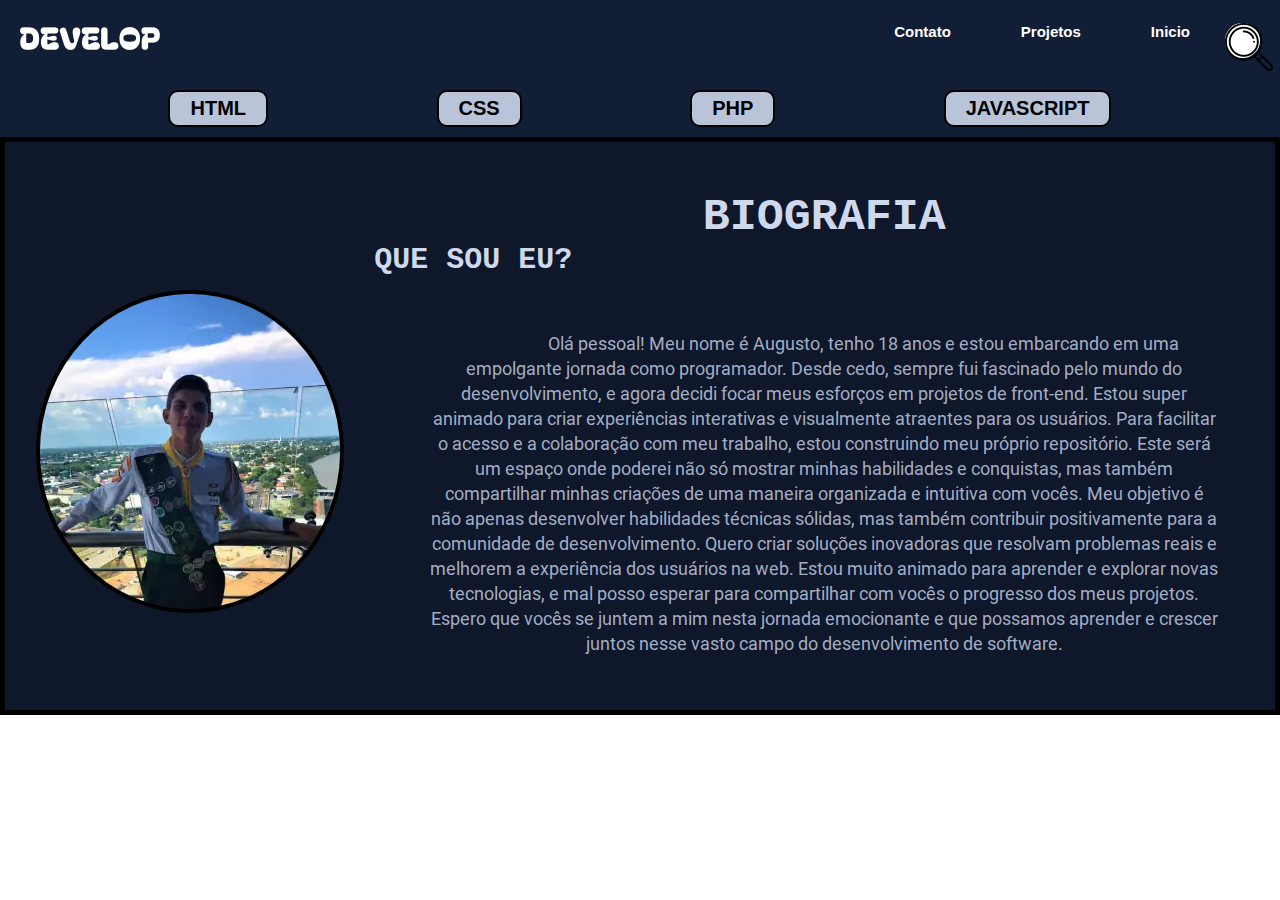
==== index.html @ 8e965ccf "vl 1.0" ====
<!DOCTYPE html>
<html lang="pt-br">
    <head>
        <meta charset="UTF-8">
        <meta name="viewport" content="width=device-width, initial-scale=1.0">
        <link rel="website icon" type="icon" href="img/imagen fivecon/favecon.png">
        <title>Repository Personal</title>
            <link rel="stylesheet" href="font.css">
        <link rel="stylesheet" href="style.css">
        <link rel="" href="">
    </head>
    <body>
        <header>
            <div class="imagen-Menu">
                    <img src="img/logo/logo page.png    "
                    alt="IMAGEM DA LOGO DO FAVECON">
            </div>
            <div class="menu">
                <div><a href="#">Contato</a></div>
                <div><a href="#">Projetos</a></div>
                <div><a href="#">Inicio</a></div>                 
                        <div class="search-box">
                            <form method="post" action="#">
                              <input type="txt" class="search-box-input"
                                    name="busca"
                                    placeholder="Faça sua Pesquisa">
                              <button class="search-box-button"><i
                                 class="search-box-icone icon icon-search"><img src="img/logo/busca.webp" alt=""></i>
                                </button>
                            </form>
                        </div><!-- Search -->
                    </div><!--Box Busca-->
            </div>
        </header>
        <div class="cor-principal"> <!--Essa div define o background  do site-->

            <div class="navegacao">
                <nav>
                <div class="buttons">HTML</div>
                <div class="buttons">CSS</div>
                <div class="buttons">PHP</div>
                <div class="buttons">JAVASCRIPT</div>
            </nav>
        </div>
        <article>
            <div class="img-biografia">
                <img src="img/logo/AUGUSTO.webp" alt="minha foto">
            </div>
            <div class="conteudo-biografia">
                <h1>BIOGRAFIA</h1>
                <h2>Que sou eu?</h2>
                <p>Olá pessoal! Meu nome é Augusto, tenho 18 anos e estou embarcando em uma empolgante jornada como programador. Desde cedo, sempre fui fascinado pelo mundo do desenvolvimento, e agora decidi focar meus esforços em projetos de front-end.

                    Estou super animado para criar experiências interativas e visualmente atraentes para os usuários. Para facilitar o acesso e a colaboração com meu trabalho, estou construindo meu próprio repositório. Este será um espaço onde poderei não só mostrar minhas habilidades e conquistas, mas também compartilhar minhas criações de uma maneira organizada e intuitiva com vocês.
                    
                    Meu objetivo é não apenas desenvolver habilidades técnicas sólidas, mas também contribuir positivamente para a comunidade de desenvolvimento. Quero criar soluções inovadoras que resolvam problemas reais e melhorem a experiência dos usuários na web.
                    
                    Estou muito animado para aprender e explorar novas tecnologias, e mal posso esperar para compartilhar com vocês o progresso dos meus projetos. Espero que vocês se juntem a mim nesta jornada emocionante e que possamos aprender e crescer juntos nesse vasto campo do desenvolvimento de software. </p>
            </div>
        </article>
        <!-- <footer>
            <p>joseaugustobritolinhares@gmail.com </p>
        </footer> --> 
        <!-- final da página -->
         <!-- <script>
            alert('o site ultiliza cookies para alguma funções')
            
         </script> -->
    </div>
    </body>
</html>
---- font.css ----
@font-face {
    font-family: 'mine';
    src        : url('comentarios/font/Minecrafter.Alt.ttf') format('truetype');
    font-weight: normal;
    font-style : normal;
}
@font-face {
    font-family: "Roboto";
    src: url('comentarios/font/Roboto-Regular.ttf') format('truetype');
}
---- style.css ----
* {
    padding   : 0;
    margin    : 0;
    box-sizing: border-box;
}

body {
    font-family: Arial, Helvetica, sans-serif;
}

.cor-principal {
    background-color: rgb(15, 23, 42);
}

header {
    display         : flex;
    justify-content : space-between;
    align-items     : center;
    height          : 80px;
    padding         : 0 20px;
    background-color: rgb(18, 29, 54);
}
.imagen-Menu :hover{
    width: 150px;
    right: 26px;
}

.menu {
    display        : flex;
    justify-content: space-evenly;
}

.menu a {
    padding        : 15px 35px;
    text-decoration: none;
    color          : #ffffff;
    font-size      : 15px;
    margin-left    : 0px;
    border-radius  : 10px;
    font-weight    : 900;
}

.menu a:hover {
    background-color: rgb(255, 255, 255);
    color           : black;
}

.search-box-input::placeholder {
    color     : #ffffff;
    /* opacity: 0.6; */
}

/* Chrome, Opera ySafari */
.search-box-input::-webkit-input-placeholder {
    color: #ffffff;
}

/* Firefox 19+ */
.search-box-input::-moz-placeholder {
    color: #ffffff;
}

/* IE 10+ y Edge */
.search-box-input:-ms-input-placeholder {
    color: #ffffff;
}

.search-box form {
    display         : flex;
    border-radius   : 50px;
    background-color: #4c4c4c;
    height          : 35px;
}

.search-box:hover .search-box-input {

    padding-left : 2em;
    padding-right: 1em;
    width        : 250px;
}

.search-box-input {
    outline   : 0;
    font-size : 1.2em;
    color     : #fff;
    width     : 0;
    padding   : 0;
    border    : none;
    background: none;
    transition: .35s;
}

.search-box-button {
    display         : flex;
    border-radius   : 50%;
    width           : 35px;
    height          : 35px;
    background-color: #ffffff;
    border          : none;
    cursor          : pointer;
    transition      : .3s;
}

.search-box-button:active {
    transform: scale(.85);

}

.search-box-icone {
    margin: auto;
    color : #fff;
}

@media screen and (min-width: 400px) {
    .search-box:hover .search-box-input {
        width: 360px;
    }

}

.navegacao nav {
    justify-content : space-evenly;
    display         : flex;
    background-color: rgb(18, 29, 54);
}

.navegacao nav .buttons {
    background-color: rgba(206, 217, 237, 0.89);
    list-style      : none;
    display         : block;
    margin          : 10px 0 10px 0;
    border-radius   : 10px;
    border          : 2px solid black;
}

.buttons {
    font-size  : 20px;
    font-weight: 900;
    padding    : 5px 20px 5px 20px;
}

nav .buttons:hover {
    background-color: rgb(255, 255, 255);
    cursor          : pointer;
}

article {
    display        : flex;
    justify-content: space-evenly;
    padding-top    : 50px;
    border         : 5px solid black;
}

.img-biografia {
    display        : flex;
    min-height     : 50vh;
    align-items    : center;
    justify-content: center;
}

.img-biografia img {
    max-width    : auto;
    margin       : 30px;
    border-radius: 100%;
    border       : 4px solid black;
}

.img-biografia img:hover {
    border: 4px solid rgb(206, 217, 237);
}

.conteudo-biografia {
    width: 900px;
}

.conteudo-biografia h1 {
    text-align : center;
    font-weight: 900;
    font-size  : 45px;
    color      : rgb(206, 217, 237);
}


.conteudo-biografia {
    font-family: 'mine', Courier, monospace;
    font-weight: normal;
}

.conteudo-biografia h2 {
    font-weight   : 900;
    font-size     : 30px;
    color         : rgb(206, 217, 237);
    text-transform: uppercase;
    font-family   : 'mine', Courier, monospace;
}


.conteudo-biografia p {
    font-size      : 18px;
    text-indent    : 10%;
    line-height: 25px;
    font-family    : 'Roboto', Courier, monospace;
    width          : auto;
    text-align     : center;
    margin         : 6%;
    color          : rgba(206, 217, 237, 0.788);
}


footer {
    background-color: rgba(165, 42, 42, 0.315);
}
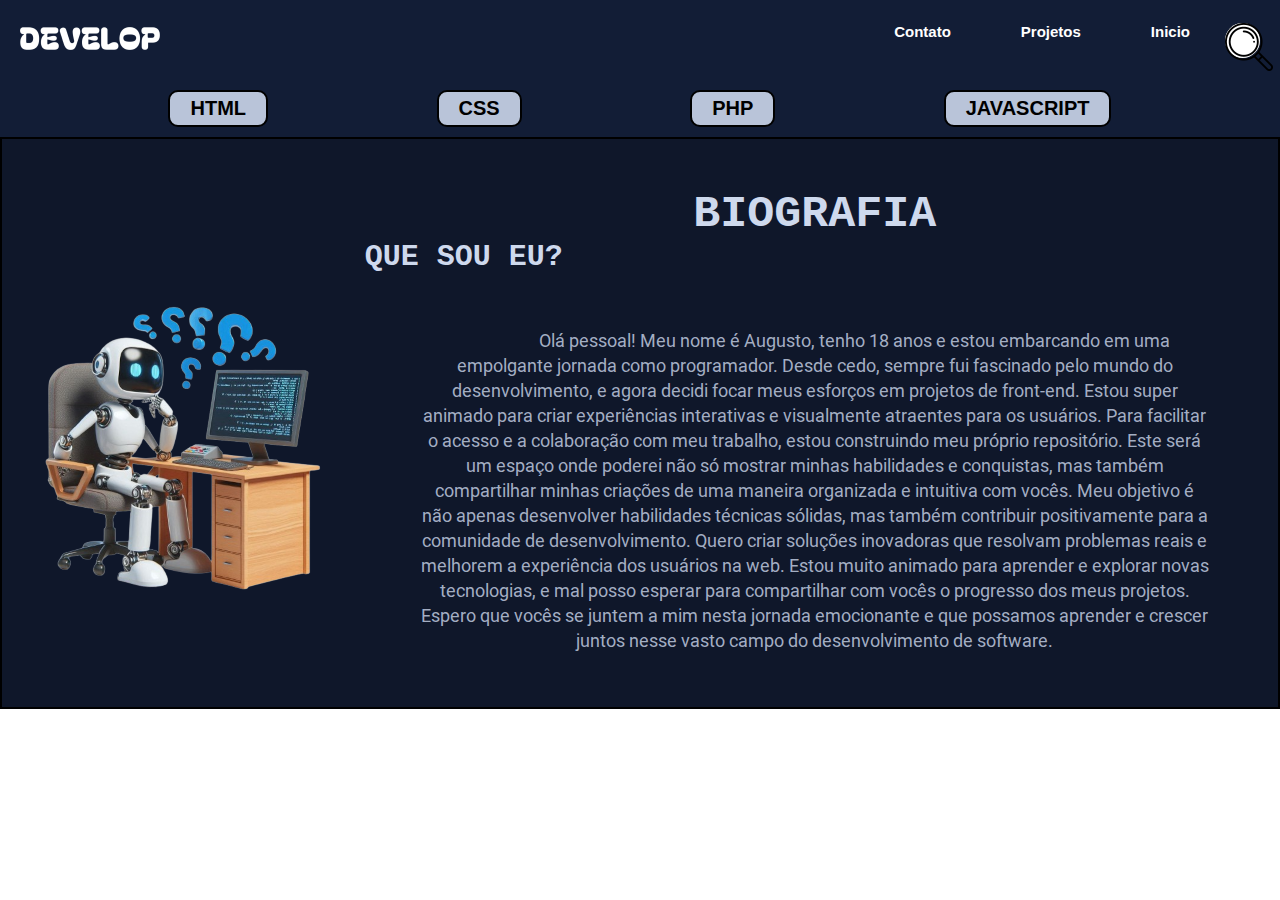
==== commit 16149c3d: "segunda atualizacao" ====
--- a/index.html
+++ b/index.html
@@ -44,7 +44,7 @@
         </div>
         <article>
             <div class="img-biografia">
-                <img src="img/logo/AUGUSTO.webp" alt="minha foto">
+                <img src="img/logo/foto apresentação.png" alt="minha foto">
             </div>
             <div class="conteudo-biografia">
                 <h1>BIOGRAFIA</h1>
@@ -58,14 +58,6 @@
                     Estou muito animado para aprender e explorar novas tecnologias, e mal posso esperar para compartilhar com vocês o progresso dos meus projetos. Espero que vocês se juntem a mim nesta jornada emocionante e que possamos aprender e crescer juntos nesse vasto campo do desenvolvimento de software. </p>
             </div>
         </article>
-        <!-- <footer>
-            <p>joseaugustobritolinhares@gmail.com </p>
-        </footer> --> 
-        <!-- final da página -->
-         <!-- <script>
-            alert('o site ultiliza cookies para alguma funções')
-            
-         </script> -->
-    </div>
+        
     </body>
 </html>--- a/style.css
+++ b/style.css
@@ -20,7 +20,8 @@
     padding         : 0 20px;
     background-color: rgb(18, 29, 54);
 }
-.imagen-Menu :hover{
+
+.imagen-Menu :hover {
     width: 150px;
     right: 26px;
 }
@@ -148,7 +149,7 @@
     display        : flex;
     justify-content: space-evenly;
     padding-top    : 50px;
-    border         : 5px solid black;
+    border         : 2px solid black;
 }
 
 .img-biografia {
@@ -159,14 +160,8 @@
 }
 
 .img-biografia img {
-    max-width    : auto;
-    margin       : 30px;
-    border-radius: 100%;
-    border       : 4px solid black;
-}
-
-.img-biografia img:hover {
-    border: 4px solid rgb(206, 217, 237);
+    max-width: auto;
+    margin   : 30px;
 }
 
 .conteudo-biografia {
@@ -196,14 +191,14 @@
 
 
 .conteudo-biografia p {
-    font-size      : 18px;
-    text-indent    : 10%;
+    font-size  : 18px;
+    text-indent: 10%;
     line-height: 25px;
-    font-family    : 'Roboto', Courier, monospace;
-    width          : auto;
-    text-align     : center;
-    margin         : 6%;
-    color          : rgba(206, 217, 237, 0.788);
+    font-family: 'Roboto', Courier, monospace;
+    width      : auto;
+    text-align : center;
+    margin     : 6%;
+    color      : rgba(206, 217, 237, 0.788);
 }
 
 
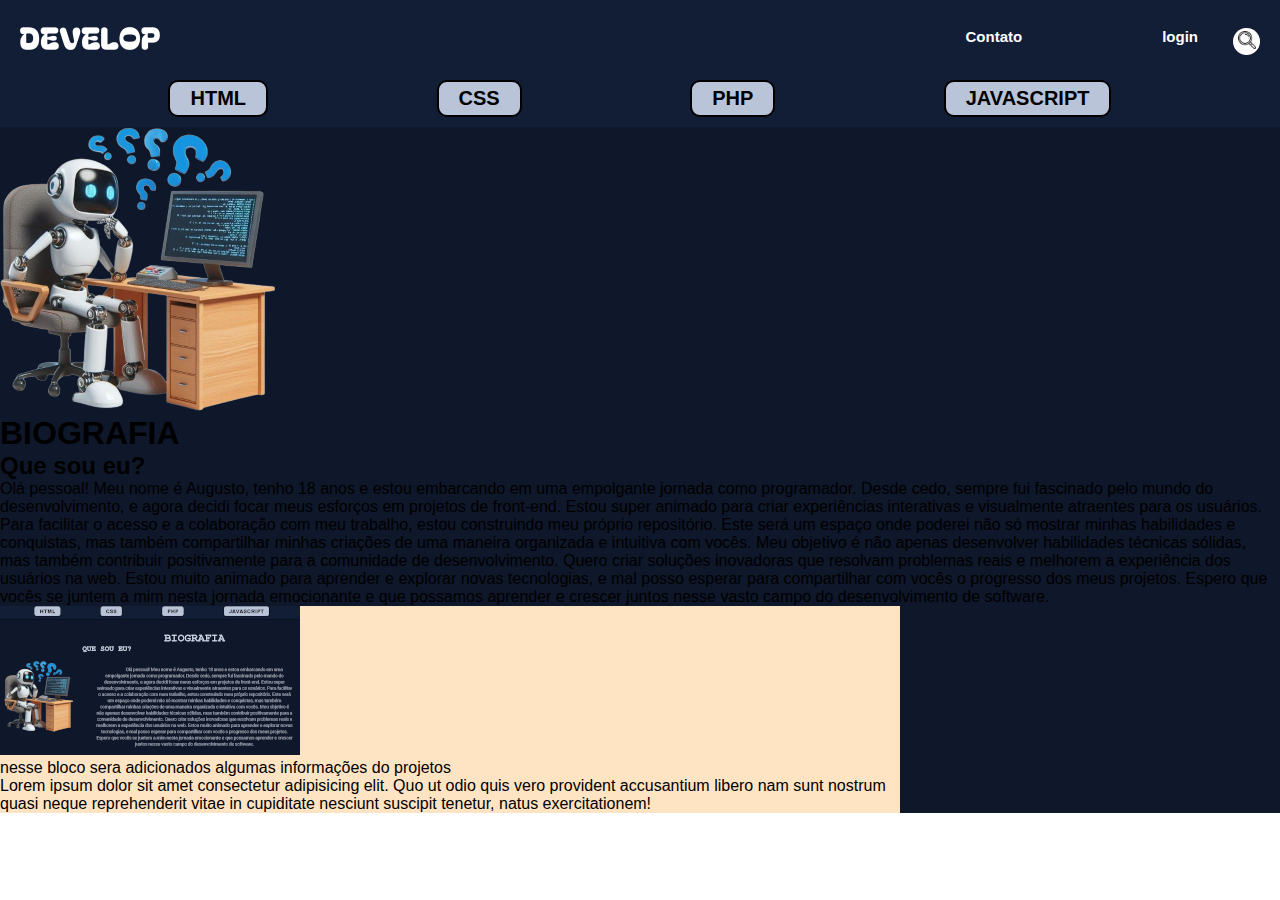
==== commit 222a7dde: "commit de organização do css" ====
--- a/index.html
+++ b/index.html
@@ -3,39 +3,43 @@
     <head>
         <meta charset="UTF-8">
         <meta name="viewport" content="width=device-width, initial-scale=1.0">
-        <link rel="website icon" type="icon" href="img/imagen fivecon/favecon.png">
+        <link rel="website icon" type="icon"
+            href="img/imagen fivecon/favecon.png">
         <title>Repository Personal</title>
-            <link rel="stylesheet" href="font.css">
+        <link rel="stylesheet" href="header.css">
+        <link rel="stylesheet" href="aside.css">
+        <link rel="stylesheet" href="font.css">
         <link rel="stylesheet" href="style.css">
-        <link rel="" href="">
+        <link rel href>
     </head>
     <body>
         <header>
             <div class="imagen-Menu">
-                    <img src="img/logo/logo page.png    "
+                <img src="img/logo/logo page.png    "
                     alt="IMAGEM DA LOGO DO FAVECON">
             </div>
             <div class="menu">
                 <div><a href="#">Contato</a></div>
-                <div><a href="#">Projetos</a></div>
-                <div><a href="#">Inicio</a></div>                 
-                        <div class="search-box">
-                            <form method="post" action="#">
-                              <input type="txt" class="search-box-input"
-                                    name="busca"
-                                    placeholder="Faça sua Pesquisa">
-                              <button class="search-box-button"><i
-                                 class="search-box-icone icon icon-search"><img src="img/logo/busca.webp" alt=""></i>
-                                </button>
-                            </form>
-                        </div><!-- Search -->
-                    </div><!--Box Busca-->
-            </div>
-        </header>
-        <div class="cor-principal"> <!--Essa div define o background  do site-->
+                <div><a href="#"></a></div>
+                <div><a href="#">login</a></div>
+                <div class="search-box">
+                    <form method="post" action="#">
+                        <input type="txt" class="search-box-input"
+                            name="busca"
+                            placeholder="Faça sua Pesquisa">
+                        <button class="search-box-button"><i
+                                class="search-box-icone icon icon-search"><img
+                                    src="img/logo/busca.webp" alt></i>
+                        </button>
+                    </form>
+                </div><!-- Search -->
+            </div><!--Box Busca-->
+        </div>
+    </header>
+    <div class="cor-principal"> <!--Essa div define o background  do site-->
 
-            <div class="navegacao">
-                <nav>
+        <div class="navegacao">
+            <nav>
                 <div class="buttons">HTML</div>
                 <div class="buttons">CSS</div>
                 <div class="buttons">PHP</div>
@@ -49,15 +53,45 @@
             <div class="conteudo-biografia">
                 <h1>BIOGRAFIA</h1>
                 <h2>Que sou eu?</h2>
-                <p>Olá pessoal! Meu nome é Augusto, tenho 18 anos e estou embarcando em uma empolgante jornada como programador. Desde cedo, sempre fui fascinado pelo mundo do desenvolvimento, e agora decidi focar meus esforços em projetos de front-end.
+                <p>Olá pessoal! Meu nome é Augusto, tenho 18 anos e estou
+                    embarcando em uma empolgante jornada como programador. Desde
+                    cedo, sempre fui fascinado pelo mundo do desenvolvimento, e
+                    agora decidi focar meus esforços em projetos de front-end.
 
-                    Estou super animado para criar experiências interativas e visualmente atraentes para os usuários. Para facilitar o acesso e a colaboração com meu trabalho, estou construindo meu próprio repositório. Este será um espaço onde poderei não só mostrar minhas habilidades e conquistas, mas também compartilhar minhas criações de uma maneira organizada e intuitiva com vocês.
-                    
-                    Meu objetivo é não apenas desenvolver habilidades técnicas sólidas, mas também contribuir positivamente para a comunidade de desenvolvimento. Quero criar soluções inovadoras que resolvam problemas reais e melhorem a experiência dos usuários na web.
-                    
-                    Estou muito animado para aprender e explorar novas tecnologias, e mal posso esperar para compartilhar com vocês o progresso dos meus projetos. Espero que vocês se juntem a mim nesta jornada emocionante e que possamos aprender e crescer juntos nesse vasto campo do desenvolvimento de software. </p>
+                    Estou super animado para criar experiências interativas e
+                    visualmente atraentes para os usuários. Para facilitar o
+                    acesso e a colaboração com meu trabalho, estou construindo
+                    meu próprio repositório. Este será um espaço onde poderei
+                    não só mostrar minhas habilidades e conquistas, mas também
+                    compartilhar minhas criações de uma maneira organizada e
+                    intuitiva com vocês.
+
+                    Meu objetivo é não apenas desenvolver habilidades técnicas
+                    sólidas, mas também contribuir positivamente para a
+                    comunidade de desenvolvimento. Quero criar soluções
+                    inovadoras que resolvam problemas reais e melhorem a
+                    experiência dos usuários na web.
+
+                    Estou muito animado para aprender e explorar novas
+                    tecnologias, e mal posso esperar para compartilhar com vocês
+                    o progresso dos meus projetos. Espero que vocês se juntem a
+                    mim nesta jornada emocionante e que possamos aprender e
+                    crescer juntos nesse vasto campo do desenvolvimento de
+                    software. </p>
             </div>
         </article>
-        
+        <aside>
+            <div id="projetos">
+
+                <div class="corpo">
+                    <img src="img/imagem dos projetos/Portifolio.png" alt="">
+                    <div class="explicacao">
+                        <p>nesse bloco sera adicionados algumas informações do projetos</p>
+                        <p>Lorem ipsum dolor sit amet consectetur adipisicing elit. Quo ut odio quis vero provident accusantium libero nam sunt nostrum quasi neque reprehenderit vitae in cupiditate nesciunt suscipit tenetur, natus exercitationem!</p>
+                    </div>
+                </div>
+                
+            </div>
+        </aside>
     </body>
 </html>--- a/header.css
+++ b/header.css
@@ -0,0 +1,131 @@
+header {
+    display         : flex;
+    justify-content : space-between;
+    align-items     : center;
+    height          : 80px;
+    padding         : 0 20px;
+    background-color: rgb(18, 29, 54);
+}
+
+.menu {
+    display        : flex;
+    justify-content: space-evenly;
+}
+
+.menu a {
+    padding        : 10px 35px;
+    text-decoration: none;
+    color          : #ffffff;
+    font-size      : 15px;
+    margin-left    : 0px;
+    border-radius  : 10px;
+    font-weight    : 900;
+}
+
+.menu a:hover {
+    background-color: rgb(255, 255, 255);
+    color           : black;
+}
+
+.search-box-input::placeholder {
+    color     : #ffffff;
+    /* opacity: 0.6; */
+}
+
+/* Chrome, Opera ySafari */
+.search-box-input::-webkit-input-placeholder {
+    color: #ffffff;
+}
+
+/* Firefox 19+ */
+.search-box-input::-moz-placeholder {
+    color: #ffffff;
+}
+
+/* IE 10+ y Edge */
+.search-box-input:-ms-input-placeholder {
+    color: #ffffff;
+}
+
+.search-box form {
+    display         : flex;
+    border-radius   : 50px;
+    background-color: #4c4c4c;
+    height          : 25px;
+}
+
+.search-box:hover .search-box-input {
+
+    padding-left : 2em;
+    padding-right: 1em;
+    width        : 250px;
+}
+
+.search-box-input {
+    outline   : 0;
+    font-size : 1.2em;
+    color     : #fff;
+    width     : 0;
+    padding   : 0;
+    border    : none;
+    background: none;
+    transition: .35s;
+}
+
+.search-box-button {
+    display         : flex;
+    border-radius   : 50%;
+    width           : 27px;
+    height          : 27px;
+    background-color: #ffffff;
+    border          : none;
+    cursor          : pointer;
+    transition      : .3s;
+}
+
+.search-box-button:active {
+    transform: scale(.85);
+
+}
+
+.search-box-icone {
+    margin: auto;
+    color : #fff;
+}
+
+.search-box-icone img {
+    width: 18px;
+}
+
+@media screen and (min-width: 400px) {
+    .search-box:hover .search-box-input {
+        width: 360px;
+    }
+
+}
+
+.navegacao nav {
+    justify-content : space-evenly;
+    display         : flex;
+    background-color: rgb(18, 29, 54);
+}
+
+.navegacao nav .buttons {
+    background-color: rgba(206, 217, 237, 0.89);
+    list-style      : none;
+    display         : block;
+    margin          : 0 0 10px 0;
+    border-radius   : 10px;
+    border          : 2px solid black;
+}
+
+.buttons {
+    font-size  : 20px;
+    font-weight: 900;
+    padding    : 5px 20px 5px 20px;
+}
+
+nav .buttons:hover {
+    background-color: rgb(255, 255, 255);
+    cursor          : pointer;
+}--- a/aside.css
+++ b/aside.css
@@ -0,0 +1,17 @@
+* {
+    padding   : 0;
+    margin    : 0;
+    box-sizing: border-box;
+}
+
+#projetos {
+    width: 900px;
+}
+
+.corpo {
+    background-color: bisque;
+}
+
+.corpo p {
+    font-size: 1rem;
+}--- a/font.css
+++ b/font.css
@@ -4,7 +4,8 @@
     font-weight: normal;
     font-style : normal;
 }
+
 @font-face {
     font-family: "Roboto";
-    src: url('comentarios/font/Roboto-Regular.ttf') format('truetype');
-}
+    src        : url('comentarios/font/Roboto-Regular.ttf') format('truetype');
+}--- a/style.css
+++ b/style.css
@@ -10,198 +10,4 @@
 
 .cor-principal {
     background-color: rgb(15, 23, 42);
-}
-
-header {
-    display         : flex;
-    justify-content : space-between;
-    align-items     : center;
-    height          : 80px;
-    padding         : 0 20px;
-    background-color: rgb(18, 29, 54);
-}
-
-.imagen-Menu :hover {
-    width: 150px;
-    right: 26px;
-}
-
-.menu {
-    display        : flex;
-    justify-content: space-evenly;
-}
-
-.menu a {
-    padding        : 15px 35px;
-    text-decoration: none;
-    color          : #ffffff;
-    font-size      : 15px;
-    margin-left    : 0px;
-    border-radius  : 10px;
-    font-weight    : 900;
-}
-
-.menu a:hover {
-    background-color: rgb(255, 255, 255);
-    color           : black;
-}
-
-.search-box-input::placeholder {
-    color     : #ffffff;
-    /* opacity: 0.6; */
-}
-
-/* Chrome, Opera ySafari */
-.search-box-input::-webkit-input-placeholder {
-    color: #ffffff;
-}
-
-/* Firefox 19+ */
-.search-box-input::-moz-placeholder {
-    color: #ffffff;
-}
-
-/* IE 10+ y Edge */
-.search-box-input:-ms-input-placeholder {
-    color: #ffffff;
-}
-
-.search-box form {
-    display         : flex;
-    border-radius   : 50px;
-    background-color: #4c4c4c;
-    height          : 35px;
-}
-
-.search-box:hover .search-box-input {
-
-    padding-left : 2em;
-    padding-right: 1em;
-    width        : 250px;
-}
-
-.search-box-input {
-    outline   : 0;
-    font-size : 1.2em;
-    color     : #fff;
-    width     : 0;
-    padding   : 0;
-    border    : none;
-    background: none;
-    transition: .35s;
-}
-
-.search-box-button {
-    display         : flex;
-    border-radius   : 50%;
-    width           : 35px;
-    height          : 35px;
-    background-color: #ffffff;
-    border          : none;
-    cursor          : pointer;
-    transition      : .3s;
-}
-
-.search-box-button:active {
-    transform: scale(.85);
-
-}
-
-.search-box-icone {
-    margin: auto;
-    color : #fff;
-}
-
-@media screen and (min-width: 400px) {
-    .search-box:hover .search-box-input {
-        width: 360px;
-    }
-
-}
-
-.navegacao nav {
-    justify-content : space-evenly;
-    display         : flex;
-    background-color: rgb(18, 29, 54);
-}
-
-.navegacao nav .buttons {
-    background-color: rgba(206, 217, 237, 0.89);
-    list-style      : none;
-    display         : block;
-    margin          : 10px 0 10px 0;
-    border-radius   : 10px;
-    border          : 2px solid black;
-}
-
-.buttons {
-    font-size  : 20px;
-    font-weight: 900;
-    padding    : 5px 20px 5px 20px;
-}
-
-nav .buttons:hover {
-    background-color: rgb(255, 255, 255);
-    cursor          : pointer;
-}
-
-article {
-    display        : flex;
-    justify-content: space-evenly;
-    padding-top    : 50px;
-    border         : 2px solid black;
-}
-
-.img-biografia {
-    display        : flex;
-    min-height     : 50vh;
-    align-items    : center;
-    justify-content: center;
-}
-
-.img-biografia img {
-    max-width: auto;
-    margin   : 30px;
-}
-
-.conteudo-biografia {
-    width: 900px;
-}
-
-.conteudo-biografia h1 {
-    text-align : center;
-    font-weight: 900;
-    font-size  : 45px;
-    color      : rgb(206, 217, 237);
-}
-
-
-.conteudo-biografia {
-    font-family: 'mine', Courier, monospace;
-    font-weight: normal;
-}
-
-.conteudo-biografia h2 {
-    font-weight   : 900;
-    font-size     : 30px;
-    color         : rgb(206, 217, 237);
-    text-transform: uppercase;
-    font-family   : 'mine', Courier, monospace;
-}
-
-
-.conteudo-biografia p {
-    font-size  : 18px;
-    text-indent: 10%;
-    line-height: 25px;
-    font-family: 'Roboto', Courier, monospace;
-    width      : auto;
-    text-align : center;
-    margin     : 6%;
-    color      : rgba(206, 217, 237, 0.788);
-}
-
-
-footer {
-    background-color: rgba(165, 42, 42, 0.315);
 }